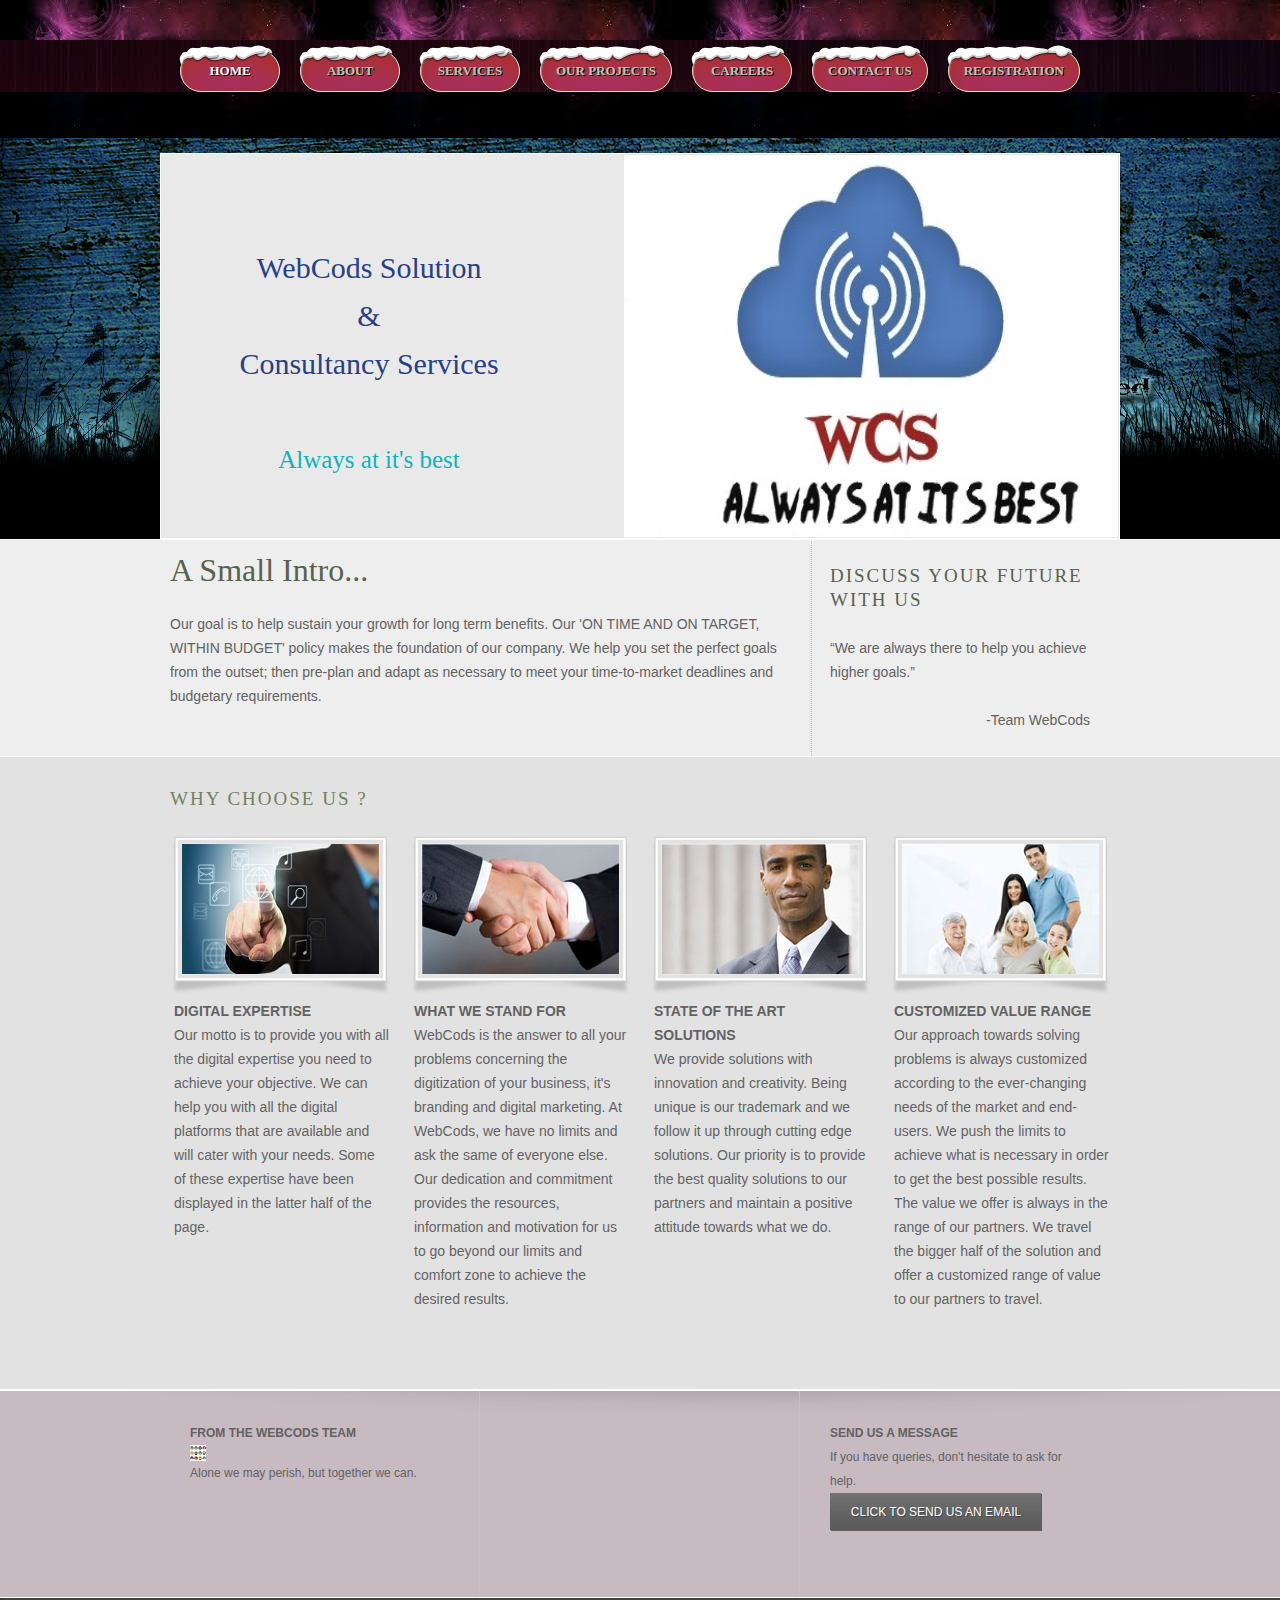
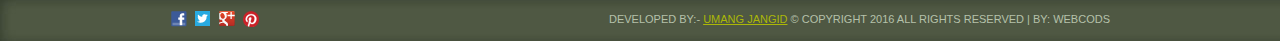
==== index.html @ 47447a65 "INItializing repo" ====
<!DOCTYPE HTML>
<!-- Website template by freewebsitetemplates.com -->
<html>
<head>
	<meta charset="UTF-8">
	<title>WebCods Solution & Consultancy Services</title>
	<meta name="viewport" content="width=device-width, initial-scale=1, maximum-scale=1" />
    <meta name="description" content="" />
    <meta name="author" content="UMANG JANGID" />
	<link rel="stylesheet" href="css/style.css" type="text/css">
</head>
<body>
	<div id="header">
		<div class="bg">
		<div class="centerer">
		<div class="clearfix">
			
			<ul class="navigation">
				<li class="active">
					<a href="index.html" class="button">Home</a>
				</li>
				<li>
					<a href="about.html"class="button">About</a>
				</li>
				<li>
					<a href="services.html"class="button">Services</a>
				</li>
				<li>
					<a href="project.html"class="button">Our Projects</a>
					<div>
						<a href="ics.html">ICS</a>
						<a href="jagrity.html">JAGRITI PORTAL</a>
						<a href="chanakya.html">CHANAKYA CLASSES</a>
						<a href="exam.html">SOCIAL SHIKSHA</a>
					<div>
				</li>
				<li>
					<a href="careers.html"class="button">Careers</a>
				</li>
				<li>
					<a href="contact.html"class="button"class="button">Contact Us</a>
				</li>
				
				<li>
					<a class="button" href="registration/registration.html">Registration</a>
				</li>
				
				</ul>
		</div>
	</div></div>
	</div>
	<div id="contents">
		<div id="adbox">
		
			<div class="clearfix">
				<img src="images/logo.jpg" alt="Img" height="382" width="494">
				<div class="detail" id = "watermark">
					<h1>WebCods Solution <br> & <br> Consultancy Services</h1>
					<p><br>
						Always at it's best
					</p>
				</div>
			</div>
		</div>
		<div class="highlight">
			<div class="clearfix">
				<div class="testimonial">
					<h2>Discuss your future with us</h2>
					<p>
						&ldquo;We are always there to help you achieve higher goals.&rdquo;
					</p>
					<span>-Team WebCods</span>
				</div>
				<h1>A Small Intro...</h1>
				<p>
				Our goal is to help sustain your growth for long term benefits.
				Our 'ON TIME AND ON TARGET, WITHIN BUDGET' policy makes the foundation of our company.
				We help you set the perfect goals from the outset; then pre-plan and adapt as necessary
				to meet your time-to-market deadlines and budgetary requirements.
				</p>
			</div>
		</div>
		<div class="featured">
			<h2>Why Choose Us ?</h2>
			<ul class="clearfix">
				<li>
					<div class="frame1">
						<div class="box">
							<img src="images/2.jpg" alt="Img" height="130" width="197">
						</div>
					</div>
					<p>
						<b>DIGITAL EXPERTISE</b>
						Our motto is to provide you with all the digital expertise you need to achieve your objective.
						We can help you with all the digital platforms that are available and will cater with your needs.
						Some of these expertise have been displayed in the latter half of the page.
					</p>
				</li>
				<li>
					<div class="frame1">
						<div class="box">
							<img src="images/handshake.jpg" alt="Img" height="130" width="197">
						</div>
					</div>
					<p>
						<b>What we stand for</b>
						WebCods is the answer to all your problems concerning the digitization of your business,
						it's branding and digital marketing.
						At WebCods, we have no limits and ask the same of everyone else.
						Our dedication and commitment provides the resources, information and motivation for us
						to go beyond our limits and comfort zone to achieve the desired results.
					</p>
					</li>
				<li>
					<div class="frame1">
						<div class="box">
							<img src="images/smile.jpg" alt="Img" height="130" width="197">
						</div>
					</div>
					<p>
						<b>State of the Art Solutions</b>
						We provide solutions with innovation and creativity.
						Being unique is our trademark and we follow it up through
						cutting edge solutions.
						Our priority is to provide the best quality solutions to
						our partners and maintain a positive attitude towards what we do.
					</p>
					</li>
				<li>
					<div class="frame1">
						<div class="box">
							<img src="images/family-small.jpg" alt="Img" height="130" width="197">
						</div>
					</div>
					<p>
						<b>Customized Value Range</b>
						Our approach towards solving problems is always customized according to
						the ever-changing needs of the market and end-users. We push the limits
						to achieve what is necessary in order to get the best possible results.
						The value we offer is always in the range of our partners. We travel the
						bigger half of the solution and offer a customized range of value to our
						partners to travel.
					</p>
				</li>
			</ul>
		</div>
	</div>
	<div id="footer">
		<div class="clearfix">
			<div class="section">
				<h4>From the WebCods team</h4>
				<p>
					<img src="images/user.jpg">Alone we may perish, but together we can.
				</p>
			</div>
			<div class="section contact">
				</p>
			</div>
			<div class="section">
				<h4>SEND US A MESSAGE</h4>
				<p>
					If you have queries, don't hesitate to ask for help.
				</p>
				<a href="http://www.freewebsitetemplates.com/misc/contact/" class="subscribe">Click to send us an email</a>
			</div>
		</div>
		<div id="footnote">
			<div class="clearfix">
				<div class="connect">
					<a href="http://freewebsitetemplates.com/go/facebook/" class="facebook"></a><a href="http://freewebsitetemplates.com/go/twitter/" class="twitter"></a><a href="http://freewebsitetemplates.com/go/googleplus/" class="googleplus"></a><a href="http://pinterest.com/fwtemplates/" class="pinterest"></a>
				</div>
				<p>
					Developed by:- <a href="https://www.facebook.com/umang.jangid.7" style="color:#abb707;">UMANG JANGID</a> © Copyright 2016 All Rights Reserved | by: WebCods
				</p>
			</div>
		</div>
	</div>
</body>
</html>
---- css/style.css ----
body {
	background-color: #e2e2e2;
	min-width: 960px;
	margin: 0;
}


.page-layer-big-bg {
  background-image: url(../images/select.jpg);
  background-size: cover;
  background-repeat: no-repeat;
  background-position: center top;
}


img {
	display: block;
	border: 0;
}
/** box-shadow **/
.box {
	background-color: #e7e7e7; /* Needed for IE */
	display: inline-block;
	-moz-box-shadow: 0 0 1px 3px rgba(207, 207, 207, 0.6);
	-webkit-box-shadow: 0 0 1px 3px rgba(207, 207, 207, 0.6);
	box-shadow: 0 0 1px 3px rgba(207, 207, 207, 0.6);
	/* For IE 5.5 - 7 */
	filter: progid:DXImageTransform.Microsoft.Blur(PixelRadius=3, MakeShdow=true, ShadowOpacity=0.80);
	/* For IE 8 */
	-ms-filter:"progid:DXImageTransform.Microsoft.Blur(PixelRadius=3,MakeShadow=true,ShadowOpacity=0.30)";
	zoom: 1;
}
.box > img {
	display: block;
	position: relative; /* This protects the inner element from being blurred */
}
.clearfix {
	width: 960px;
	margin: 0 auto;
}
.clearfix:after {
	clear:both;
	content:"";
	display:block;
	line-height:0;
	height:1%;
	visibility:hidden;
}
/*------------ Sprites ------------*/
.more, .subscribe, input[type='submit'] {
	background: url(../images/interface.png) no-repeat;
}
.phone, .mail, .home, .fax, #footnote .connect a {
	background: url(../images/icons.png) no-repeat;
}
.frame1, .frame2, .frame3, .frame4, .frame5, .news > li {
	background: url(../images/frames.png) no-repeat;
}
.more, .subscribe, input[type='submit'] {
	background-position: -107px 0;
	color: #fff;
	display: inline-block;
	font: 12px/28px Arial, Helvetica, sans-serif;
	height: 28px;
	width: 97px;
	text-align: center;
	text-decoration: none;
	text-shadow: 1px 1px rgba(0, 0, 0, 0.3);
	text-transform: uppercase;
}
.more:hover {
	background-position: 0 0;
}
.subscribe, input[type='submit'] {
	background-position: -222px -38px;
	height: 38px;
	line-height: 38px;
	width: 212px;
}
.subscribe:hover, input[type='submit']:hover {
	background-position: 0 -38px;
}
.home, .phone, .mail, .fax {
	background-position: 0 1px;
	padding-left: 24px;
}
.phone {
	background-position: 0 -26px;
}
.fax {
	background-position: 0 -54px;
}
.mail {
	background-position: 0 -82px;
}
.frame1 {
	background-position: -117px 0;
	height: 150px;
	width: 203px;
	margin: 0 auto 6px;
	padding: 8px 7px 0;
	text-align: center;
}
.frame2 {
	background-position: 0 -517px;
	height: 316px;
	width: 924px;
	margin: 0 auto 18px;
	padding: 6px 7px 0;
	text-align: center;
}
.frame3 {
	background-position: -344px 0;
	height: 221px;
	width: 586px;
	margin: 0 auto 6px;
	padding: 7px 7px 0;
	text-align: center;
}
.frame4 {
	background-position: 0 0;
	height: 108px;
	width: 93px;
	padding: 7px 7px 0;
	text-align: center;
}
.frame5 {
	background-position: -610px -238px;
	height: 220px;
	width: 268px;
	padding: 7px 6px 0;
	text-align: center;
}
/*------------ HEADER ------------*/
#header {
	background: #555884 url(../images/navbg.jpg) repeat-x left bottom;
	padding: 40px 0 46px;
}
/** logo **/
.logo {
	float: right;
	display: inline-block;
}
/** navigation **/
.navigation {
	float: left;
	list-style: none;
	margin: 10px 0 0;
	padding: 0;
}
.navigation li {
	float: left;
	margin-left: 20px;
	position: relative;
}
.navigation li > a {
	color: #b8c6ac;
	font: bold 13px/20px Times, "Times New Roman", serif;
	text-decoration: none;
	text-shadow: 1px 1px #000;
	text-transform: uppercase;
}
.navigation li.active > a, .navigation li > a:hover {
	color: #fff;
}
.navigation li > div {
	background-color: #888888;
	display: none;
	width: 110px;
	position: absolute;
	left: 0px;
	top: 24px;
}
.navigation li:hover > div {
	display: block;
}
.navigation li > div a {
	color: #b8c6ac;
	font: bold 10px/20px "Times New Roman", Times, serif;
	display: block;
	text-align: center;
	text-decoration: none;
	text-shadow: none;
}
.navigation li > div a:hover {
	color: #fff;
	text-decoration: underline;
}
/*------------ CONTENTS ------------*/
#contents {
	padding-bottom: 24px;
}
#contents > div.clearfix:first-child {
	width: 940px;
	padding: 30px 10px 0;
}
#contents img {
	border: 1px solid rgba(231, 231, 231, 0.8);
}
h1 {
	color: #57614e;
	font: 29px/30px "Times New Roman", Times, serif;
	margin: 0 0 12px;
	text-transform: uppercase;
}
h2 {
	color: #626262;
	font: 19px/24px "Times New Roman", Times, serif;
	letter-spacing: 2px;
	margin: 0;
	text-transform: uppercase;
}
p {
	color: #626262;
	font: 14px/24px Arial, Helvetica, sans-serif;
	margin: 0 0 24px;
}
p a {
	color: #626262;
}
p a:hover {
	color: #333333;
}
/** Adbox **/
#adbox {
	background: url(../images/pagebg.jpg) no-repeat center bottom;
	border-bottom: 1px solid #fff;
	padding-top: 15px;
}
#adbox > div {
	background-color: #e9e9e9;
	width: 958px;
	border: 1px solid #fff;
	margin: 0 auto;
	position: relative;
}
#adbox > div img {
	float: right;
}
#adbox .detail {
	font-family: Times, "Times New Roman", serif;
	height: 185px;
	line-height: 48px;
	width: 308px;
	text-align: center;
	position: absolute;
	left: 54px;
	top: 90px;
	background-image:url(../images/watermark.png)  no-repeat ;
}

#adbox .detail h1 {
	color: #284088;
	font-size: 30px;
	font-weight: normal;
	line-height: 48px;
	margin: 0;
	text-transform: none;
}
#adbox .detail p {
	color: #0bb4bd;
	font: 25px/48px "Times New Roman", Times, serif;
	margin: 0;
}
.highlight {
	background: #eee url(../images/bg-highlight.jpg) repeat-x left bottom;
	border-bottom: 1px solid #fff;
}
.highlight .clearfix {
	width: 940px;
}
.highlight h1 {
	font-size: 32px;
	line-height: 36px;
	padding: 12px 0 12px;
	text-transform: none;
}
.highlight h2 {
	color: #57614e;
	margin-bottom: 24px;
}
.testimonial, .main, .sidebar > div h2, .sidebar ul li, .main > .section {
	background-image: url(../images/border.png);
	background-position: left top;
	background-repeat: repeat-y;
}
.testimonial {
	float: right;
	width: 260px;
	margin-left: 20px;
	padding: 24px 20px;
}
.testimonial > span {
	color: #626262;
	display: block;
	font: 14px/24px Arial, Helvetica, sans-serif;
	text-align: right;
}
.featured {
	padding: 30px 0;
}
.featured > h2 {
	color: #728063;
	width: 940px;
	margin: 0 auto 24px;
	padding: 0 10px;
}
.featured ul {
	list-style: none;
	padding: 0;
}
.featured li {
	float: left;
	width: 220px;
	margin: 0 10px;
}
.featured li p {
	padding-left: 4px;
}
.featured li p b {
	display: block;
	text-transform: uppercase;
}
.featured li .more {
	margin-left: 4px;
}
.main {
	float: left;
	min-height: 960px;
	width: 600px;
	padding: 0 0 0 32px;
}
.main h1 {
	margin-bottom: 18px;
}
.main h2 {
	margin-bottom: 12px;
}
.main h1 + h2 {
	margin: 0;
}
.main h1 + div.frame3 {
	margin-top: 36px;
}
.main > .section {
	background-position: left bottom;
	background-repeat: repeat-x;
	width: 600px;
	margin-bottom: 16px;
	margin-left: -28px;
	padding-left: 30px;
}
.main > .last-child, .sidebar ul li.last-child {
	background: none;
}
.main > .section ul {
	list-style: none;
	margin: 0;
	padding: 0;
}
.main > .section ul li {
	display: inline-block;
	margin: 0 0 24px;
}
.main > .section ul li .frame4 {
	float: left;
	margin-bottom: 1px;
	margin-right: 20px;
}
.main > .section ul li p {
	margin: 6px 0 0;
}
.main > .section ul li p b {
	display: block;
	text-transform: uppercase;
}
.practices {
	list-style: none;
	display: inline-block;
	width: 640px;
	margin: 0 0 0 -20px;
	padding: 0;
}
.practices li {
	float: left;
	margin: 0 20px 36px;
	position: relative;
}
.practices li a {
	text-decoration: none;
}
.practices li a span {
	background-color: #696969;
	color: #e2e2e2;
	display: block;
	font: 19px/46px "Times New Roman", Times, serif;
	height: 46px;
	width: 265px;
	text-transform: uppercase;
	position: absolute;
	bottom: 21px;
	left: 8px;
	*left: 6px;
}
.practices li a:hover span {
	background-color: #393939;
}
.sidebar {
	float: left;
	width: 290px;
	padding-right: 18px;
}
.sidebar > div {
	margin: 0 0 30px;
}
.sidebar > div h2 {
	background-position: left bottom;
	background-repeat: repeat-x;
	margin: 0 0 6px;
	padding-bottom: 18px;
}
.sidebar > div:first-child h2 {
	margin-bottom: 0;
	margin-top: 6px;
}
.sidebar > div p {
	margin: 0;
	padding-bottom: 24px;
	padding-right: 30px;
}
.sidebar > div p span {
	display: block;
	text-align: right;
}
.sidebar ul {
	list-style: none;
	margin: 0;
	padding: 0;
}
.sidebar ul li {
	background-position: left bottom;
	background-repeat: repeat-x;
	display: inline-block;
	min-height: 36px;
	width: 280px;
	padding: 6px 0 10px 10px;
}
.sidebar ul li > a span.box {
	float: left;
	margin-right: 20px;
}
.sidebar ul li a {
	color: #755c02;
	font: 13px/24px Arial, Helvetica, sans-serif;
	text-decoration: none;
}
.sidebar ul li a:hover {
	color: #728063;
}
.sidebar ul li img.box {
	float: left;
	margin: 4px 20px 12px 0;
}
.sidebar .contact li {
	background: none;
	padding-left: 0;
}
.sidebar .contact li p {
	padding: 0  0 0 30px;
}
.sidebar .contact li p span.home {
	float: left;
	display: inline-block;
	height: 18px;
	width: 18px;
	margin-left: -30px;
	padding: 0;
}
.sidebar .contact li p em {
	display: block;
	font-size: 19px;
	font-style: normal;
}
.news {
	list-style: none;
	margin: 0;
	padding: 0;
}
.news > li {
	background-position: 0 -238px;
	display: inline-block;
	height: 269px;
	width: 578px;
	margin-bottom: 12px;
	padding: 6px 22px 0 6px;
}
.news > li .box {
	float: left;
	margin-right: 20px;
}
.news > li p.info, .details p.info {
	font-size: 11px;
	margin: 0;
	padding-top: 24px;
}
.author {
	color: #755c02;
}
.news > li h2, .details h2 {
	color: #728063;
	letter-spacing: 0;
	margin-bottom: 24px;
}
.news > li .more {
	float: right;
}
.images {
	float: left;
	width: 210px;
	margin-right: 20px;
	padding-right: 10px;
}
#contents .images img.box {
	border: 5px solid #fff;
}
.details {
	float: left;
	width: 360px;
}
.details p.info {
	padding-top: 0;
}
.message label {
	color: #626262;
	display: block;
	font: 13px/24px Arial, Helvetica, sans-serif;
}
.message input[type='text'] {
	height: 24px;
	width: 590px;
	margin: 0 0 18px;
	padding: 0 4px;
}
.message textarea {
	height: 110px;
	width: 590px;
	margin: 0 0 18px;
	padding: 0 4px;
	overflow: auto;
	resize: none;
}
.message input[type='submit'] {
	cursor: pointer;
	border: none;
}
/*------------ FOOTER ------------*/
#footer {
	background: rgba(144, 102, 123, 0.32) url(../images/bg-footer.png) repeat-x left top;
	border-top: 2px solid #fff;
}
#footer .section {
	float: left;
	min-height: 146px;
	width: 259px;
	border-left: 1px solid #c2c2c2;
	padding: 30px;
}
#footer .section h4 {
	color: #626262;
	font: bold 12px/24px Arial, Helvetica, sans-serif;
	margin: 0;
	text-transform: uppercase;
}
#footer .section p {
	font-size: 12px;
	margin: 0;
}
#footer .section:first-child {
	border: 0;
}
#footer .contact p{
	text-transform: uppercase;
	float:center;
	text-align:left;
}

#footer .developer p{
	
	text-align:right;
}

#footnote {
	background: url(../images/bg-footnote.jpg) repeat-x left top;
	border-top: 1px solid #fff;
	padding: 6px 0 3px;
}
#footnote p {
	color: #b5c1aa;
	font: 11px/30px Arial, Helvetica, sans-serif;
	margin: 0;
	padding-right: 10px;
	text-align: right;
	text-transform: uppercase;
}
#footnote .connect {
	float: left;
	display: inline-block;
	margin: 0 10px;
	padding: 6px 0;
}
#footnote .connect a {
	display: inline-block;
	height: 18px;
	width: 18px;
	margin-right: 6px;
}
#footnote .connect a.facebook {
	background-position: 0 -112px;
}
#footnote .connect a.twitter {
	background-position: 0 -140px;
}
#footnote .connect a.googleplus {
	background-position: 0 -168px;
}
#footnote .connect a.pinterest {
	background-position: 0 -196px;
}


.button {
	display: inline-block;
	-webkit-box-sizing:border-box;
	   -moz-box-sizing:border-box;
	        box-sizing:border-box;
	min-width:100px;
	padding: 10px 15px;
	font-family: 'Lobster', cursive;
	font-size: 26px;
	line-height: 26px;
	text-decoration: none;
	color: #FFF;
	text-shadow: 0 1px 2px rgba(0,0,0,0.75);
	background: #a32fb1;
	outline: none;
	border-radius: 25px;
	border: 1px solid #f9dbda;
	box-shadow:
		inset 1px 1px 0px rgba(255,255,255,0.25), /* highlight */
		inset 0 0 6px #a23227, /* inner glow */
		inset 0 80px 80px -40px #ac3223, /* gradient */
		1px 1px 3px rgba(0,0,0,0.75); /* shadow */
		
	position: relative;
	overflow: visible; /* IE9 & 10 */
	-webkit-transition: 500ms linear;
	   -moz-transition: 500ms linear;
	     -o-transition: 500ms linear;
					transition: 500ms linear;
}

.button::before {
	content: '';
	display: block;
	position: absolute;
	top: -7px;
	left: -3px;
	right: 0;
	height: 23px;
	background: url([data-uri]) no-repeat 0 0,
	url([data-uri]) no-repeat 50% 0,
	url([data-uri]) no-repeat 100% 0;
	
}
.button:hover {
	background: #a61715;
	text-shadow: 0 1px 2px rgba(0,0,0,0.75), 0 0 40px #FFF;
	box-shadow:
		inset 1px 1px 0px rgba(255,255,255,0.25), /* highlight */
		inset 0 0 6px #da3b2c, /* inner glow */
		inset 0 80px 80px -40px #dd4330, /* gradient */
		1px 1px 3px rgba(0,0,0,0.75); /* shadow */
		
}
.button:focus {
	outline: none; /*FF*/
}
.button:active {
	box-shadow:
		inset 1px 1px 0px rgba(255,255,255,0.25), /* highlight */
		inset 0 0 6px #da3b2c, /* inner glow */
		inset 0 80px 80px -40px #dd4330, /* gradient */
		0px 1px 0px rgba(255,255,255,0.25); /* shadow */
		
	-webkit-transition: 50ms linear;
	   -moz-transition: 50ms linear;
	     -o-transition: 50ms linear;
	        transition: 50ms linear;
}


/* other styles */
html, body {
	width:100%;
	height: 100%;
}
.bg {
	width: 100%;
	height: 100%;
	display: table;
	background: url(../images/navbg2.jpg);
	background: -moz-radial-gradient(center, ellipse cover, #d35448 0%, #4a110c 100%); /* FF3.6+ */
	background: -webkit-gradient(radial, center center, 0px, center center, 100%, color-stop(0%,#d35448), color-stop(100%,#4a110c)); /* Chrome,Safari4+ */
	background: -webkit-radial-gradient(center, ellipse cover, #d35448 0%,#4a110c 100%); /* Chrome10+,Safari5.1+ */
	background: -o-radial-gradient(center, ellipse cover, #d35448 0%,#4a110c 100%); /* Opera 12+ */
	background: -ms-radial-gradient(center, ellipse cover, #d35448 0%,#4a110c 100%); /* IE10+ */
	background: radial-gradient(ellipse at center, #d35448 0%,#4a110c 100%); /* W3C */
}
	.centerer {
		display: table-cell;
		vertical-align: middle;
		text-align: center;
		/* noise image */
		background-image:url(../images/navbg2.jpg);

	}
.general-subhead {
    background-color: #a2a2a7;
    padding: 20px 100px 25px 100px;
    color: #fff;
}
 #request-quote {
    background-color:#a2a2a7;
    padding:20px;
    color:#fff;
}
    #request-quotec h3 {
         color:#AF9BFF;
    }
    #request-quotec small {
        color:#000;
    }
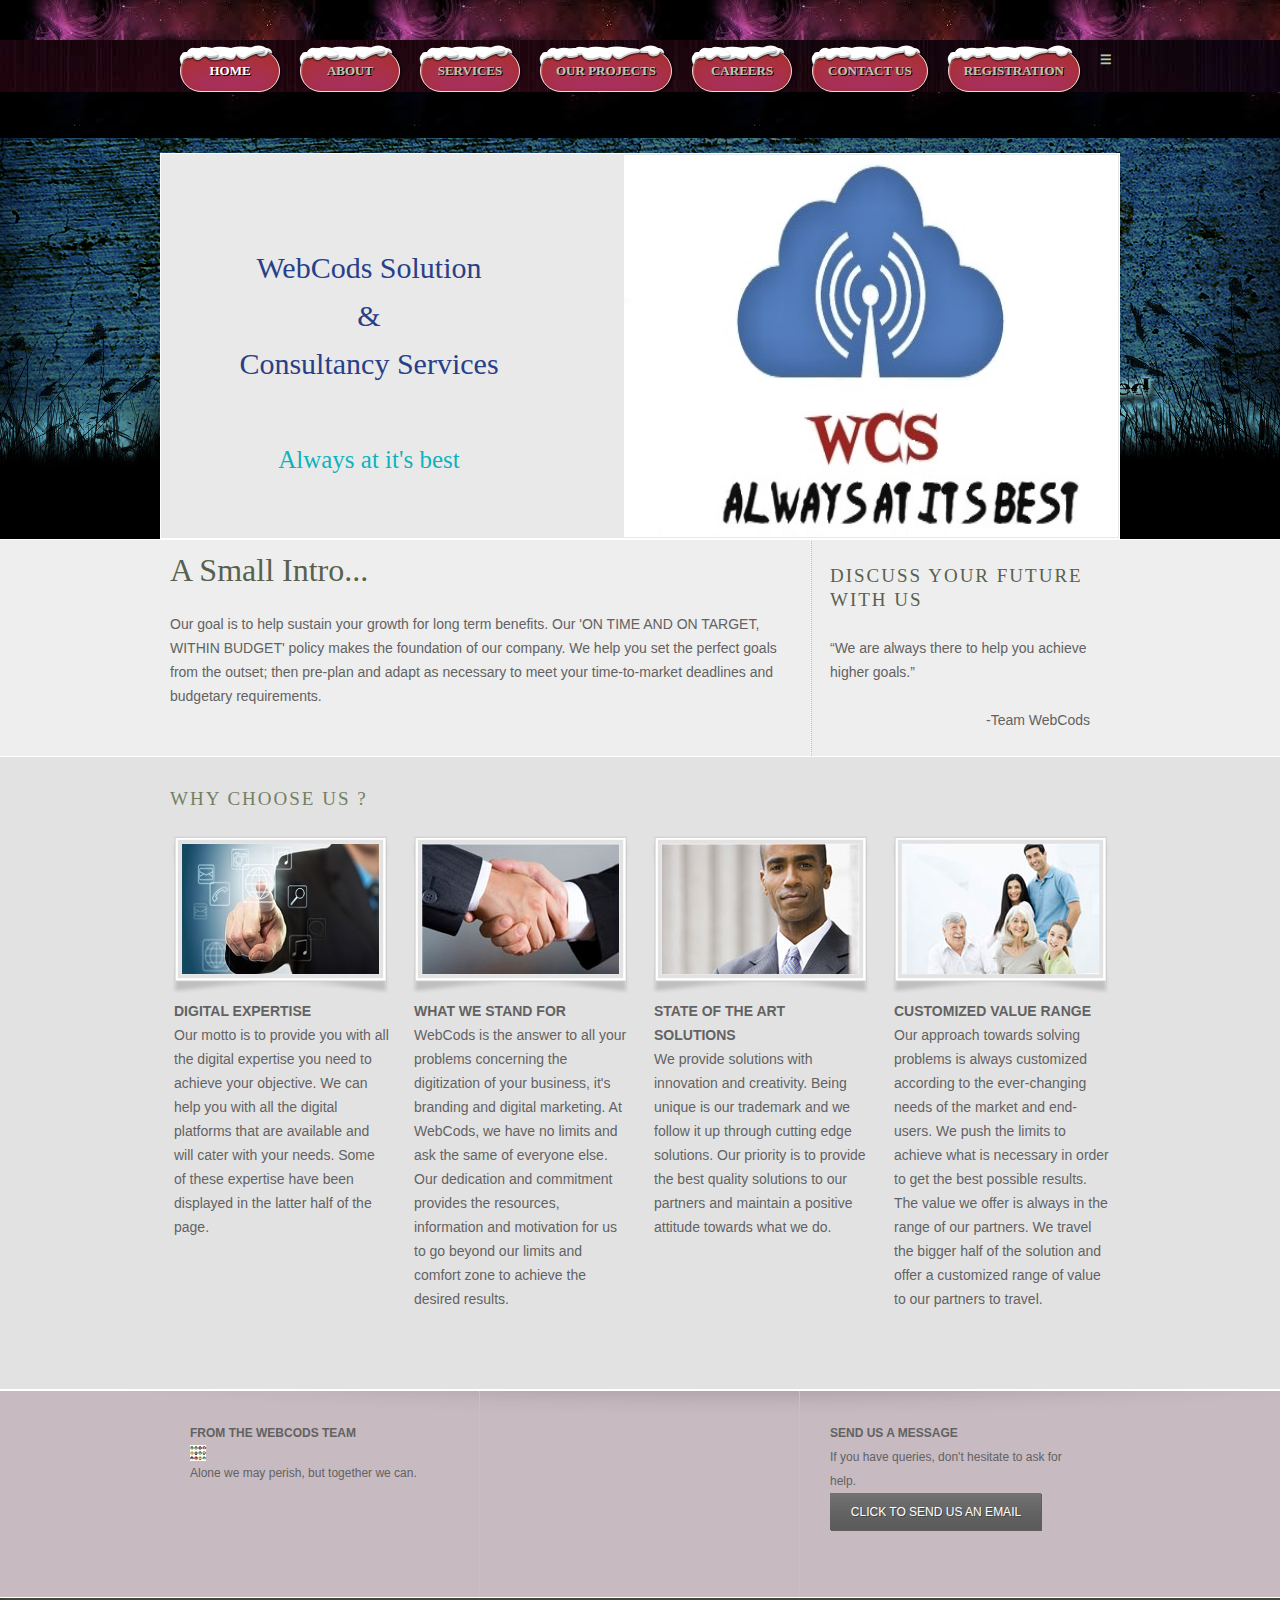
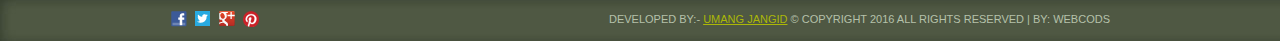
==== commit ec17b5aa: "Creating Responsive menu for mobile - Hidden by default" ====
--- a/index.html
+++ b/index.html
@@ -6,8 +6,13 @@
 	<title>WebCods Solution & Consultancy Services</title>
 	<meta name="viewport" content="width=device-width, initial-scale=1, maximum-scale=1" />
     <meta name="description" content="" />
-    <meta name="author" content="UMANG JANGID" />
+    
 	<link rel="stylesheet" href="css/style.css" type="text/css">
+	<link rel="stylesheet" href="css/responsive.css" type="text/css">
+	<!-- <link rel="stylesheet" href="css/bootstrap-theme.min.css">
+	<link rel="stylesheet" href="css/bootstrap.min.css"> -->
+	<link rel="stylesheet" href="css/responsive.css" type="text/css">
+	<script src="js/responsive.js"></script>
 </head>
 <body>
 	<div id="header">
@@ -15,7 +20,7 @@
 		<div class="centerer">
 		<div class="clearfix">
 			
-			<ul class="navigation">
+			<ul class="navigation navbar-nav" id="menu">
 				<li class="active">
 					<a href="index.html" class="button">Home</a>
 				</li>
@@ -44,6 +49,7 @@
 				<li>
 					<a class="button" href="registration/registration.html">Registration</a>
 				</li>
+				<li class="icon"><a href="#" onclick="responsiveMenuToggle()">☰</a></li>
 				
 				</ul>
 		</div>
@@ -72,7 +78,7 @@
 					<span>-Team WebCods</span>
 				</div>
 				<h1>A Small Intro...</h1>
-				<p>
+				<p class="small-intro">
 				Our goal is to help sustain your growth for long term benefits.
 				Our 'ON TIME AND ON TARGET, WITHIN BUDGET' policy makes the foundation of our company.
 				We help you set the perfect goals from the outset; then pre-plan and adapt as necessary
--- a/css/responsive.css
+++ b/css/responsive.css
@@ -0,0 +1,90 @@
+/*MOBILE*/
+@media only screen and (max-width: 480px) {
+
+  /*Responsive menu starts*/
+
+  /*Hide all the menu lists except the menu click icon*/
+  ul li:not(.icon) {display: none;}
+  /* Display click icon to top left.*/
+  ul.responsive li.icon {
+    display: inline-block;
+    position: absolute;
+    top: 0;
+    left: 0;
+  }
+
+  /*Display li vertically*/
+  ul.responsive li:not(.icon) {
+    display: block;
+  }
+  /*Add space to left when menu is expanded.*/
+  .navigation.responsive {
+    padding-left: 10%;
+  }
+  .navbar-nav li {
+    float: none;
+    padding: 5px;
+  }
+  .navigation li > div {
+    position: static;
+  }
+  /*Responsive Menu Ends*/
+
+  #header {
+    padding-top: 0;
+    background: #555884 url(../images/navbg.jpg); 
+  }
+  /*HOme page*/
+  #adbox {
+    padding-top: 0;
+  }
+  #adbox > div img {
+    float: none;
+  }
+  #adbox .detail {
+    position: static;
+    padding: 5%;
+    padding-bottom: 10%;
+  }
+  .testimonial {
+    float: none;
+  }
+  /*Home page Why choose us section.*/
+  .featured li {
+    float: none;
+  }
+  .featured {
+    padding-left: 20px;
+  }
+  .featured li p, .small-intro {
+    width: 320px;
+  }
+  .small-intro, .highlight h1 {
+    padding-left: 20px;
+    padding-right: 20px
+  }
+  /*Project page*/
+  .sidebar {
+    padding: 2%;
+    border-right: 1px solid #eee;
+   }
+  .practices {
+    width: 85%;
+  }
+  /*Footer*/
+  #footer .section {
+    float: none;
+  }
+  body {
+    overflow-x: hidden;
+  }
+
+}
+
+/*TABLETS*/
+@media only screen and (max-width: 768px) {
+  
+}
+
+
+
--- a/css/responsive.css
+++ b/css/responsive.css
@@ -0,0 +1,90 @@
+/*MOBILE*/
+@media only screen and (max-width: 480px) {
+
+  /*Responsive menu starts*/
+
+  /*Hide all the menu lists except the menu click icon*/
+  ul li:not(.icon) {display: none;}
+  /* Display click icon to top left.*/
+  ul.responsive li.icon {
+    display: inline-block;
+    position: absolute;
+    top: 0;
+    left: 0;
+  }
+
+  /*Display li vertically*/
+  ul.responsive li:not(.icon) {
+    display: block;
+  }
+  /*Add space to left when menu is expanded.*/
+  .navigation.responsive {
+    padding-left: 10%;
+  }
+  .navbar-nav li {
+    float: none;
+    padding: 5px;
+  }
+  .navigation li > div {
+    position: static;
+  }
+  /*Responsive Menu Ends*/
+
+  #header {
+    padding-top: 0;
+    background: #555884 url(../images/navbg.jpg); 
+  }
+  /*HOme page*/
+  #adbox {
+    padding-top: 0;
+  }
+  #adbox > div img {
+    float: none;
+  }
+  #adbox .detail {
+    position: static;
+    padding: 5%;
+    padding-bottom: 10%;
+  }
+  .testimonial {
+    float: none;
+  }
+  /*Home page Why choose us section.*/
+  .featured li {
+    float: none;
+  }
+  .featured {
+    padding-left: 20px;
+  }
+  .featured li p, .small-intro {
+    width: 320px;
+  }
+  .small-intro, .highlight h1 {
+    padding-left: 20px;
+    padding-right: 20px
+  }
+  /*Project page*/
+  .sidebar {
+    padding: 2%;
+    border-right: 1px solid #eee;
+   }
+  .practices {
+    width: 85%;
+  }
+  /*Footer*/
+  #footer .section {
+    float: none;
+  }
+  body {
+    overflow-x: hidden;
+  }
+
+}
+
+/*TABLETS*/
+@media only screen and (max-width: 768px) {
+  
+}
+
+
+
